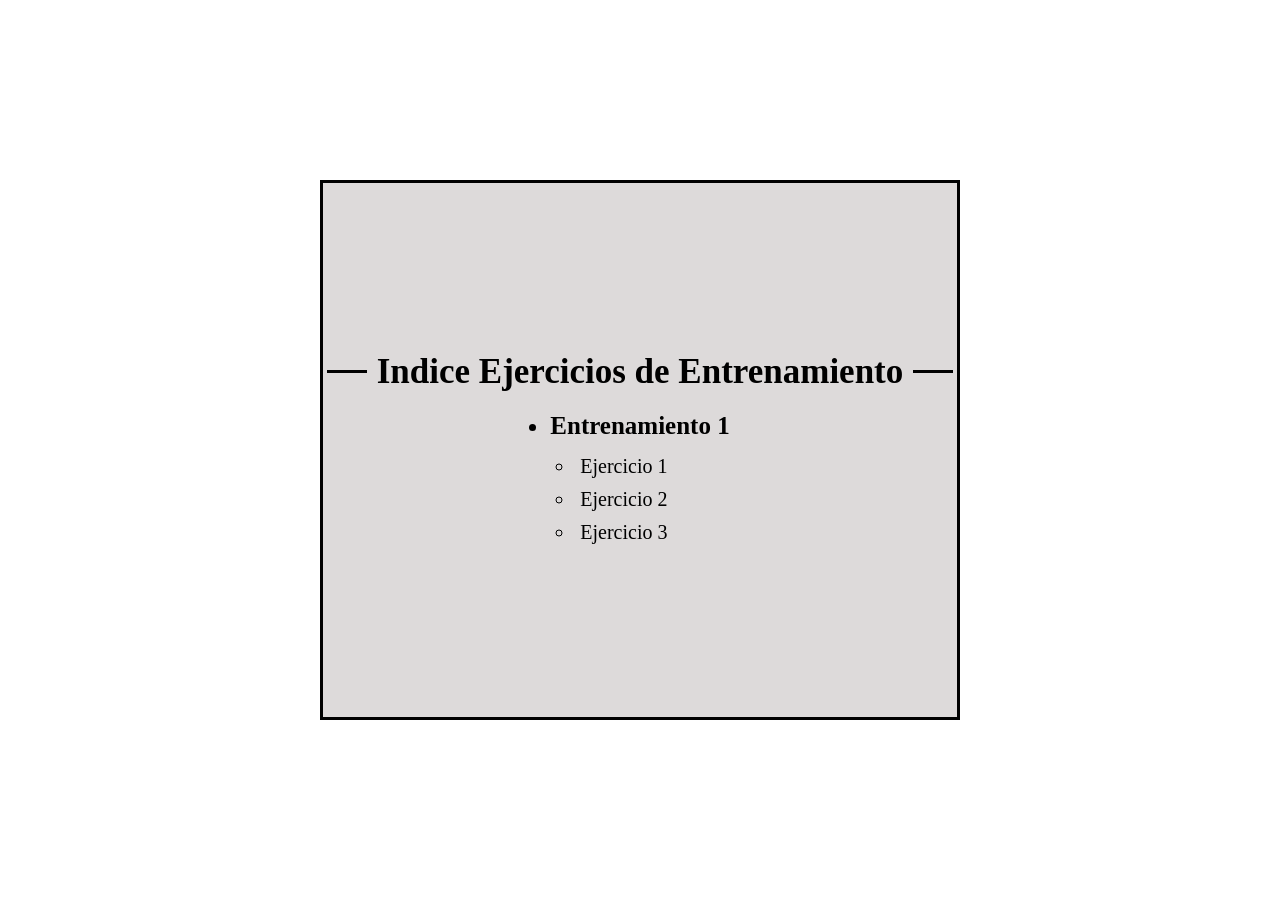
==== index.html @ 456c62fc "resuelvo conflicto del index" ====
<!DOCTYPE html>
<html lang="en">

<head>
    <meta charset="UTF-8">
    <meta name="viewport" content="width=device-width, initial-scale=1.0">
    <title>Inicio</title>
    <link rel="stylesheet" href="styles.css">
</head>

<body>
    <main>
        <section class="seccionIndice">
            <h1>
                <hr>Indice Ejercicios de Entrenamiento
                <hr>
            </h1>


            <ul class="listaEjercicios">
                <li>
                    <h2>
                        Entrenamiento 1

                    </h2>

                    <ul class="listaLinks">
                        <li>
                            <a href="./entrenamiento_01/ejercicio_01/index.html">
                                Ejercicio 1
                            </a>
                        </li>
                        <li>
                            <a href="./entrenamiento_01/ejercicio_02/index.html">
                                Ejercicio 2
                            </a>
                        </li>
                        <li>
                            <a href="./entrenamiento_01/ejercicio_03/index.html">
                                Ejercicio 3
                            </a>
                        </li>
                    </ul>
                </li>

            </ul>

        </section>
    </main>

</body>

</html>
---- styles.css ----
* {
    padding: 0;
    margin: 0;
    box-sizing: border-box;
}

html{
    font-size: 62.5%;
}

body {
    background-color: white;
    color: black;
}

main {
    display: flex;
    align-items: center;
    justify-content: center;
    width: 100%;
    height: 100vh;
}

.seccionIndice {
    display: flex;
    align-items: center;
    justify-content: center;
    flex-direction: column;
    width: 50%;
    height: 60%;
    border: 0.3rem solid;
    background-color: rgb(221, 218, 218);
}

.seccionIndice h1{
    display: flex;
    align-items: center;
    justify-content: center;
    width: 100%;
    gap: 1rem;
    font-size: 3.5rem;
}

.seccionIndice h1 hr{
    border: none;
    background-color: black;
    width: 4rem;
    height: 0.3rem;
}

.listaEjercicios li{
    font-size: 2.5rem;
}

.listaEjercicios li h2 {
    font-size: 2.5rem;
    padding: 2rem 0 1rem;
}

.listaLinks{
    padding-left: 2.5rem;
}

.listaLinks li{
    font-size: 2rem;
    padding: 0.5rem;
}

.listaLinks li a {
    text-decoration: none;
    color: black;
    font-size: 2rem;
}
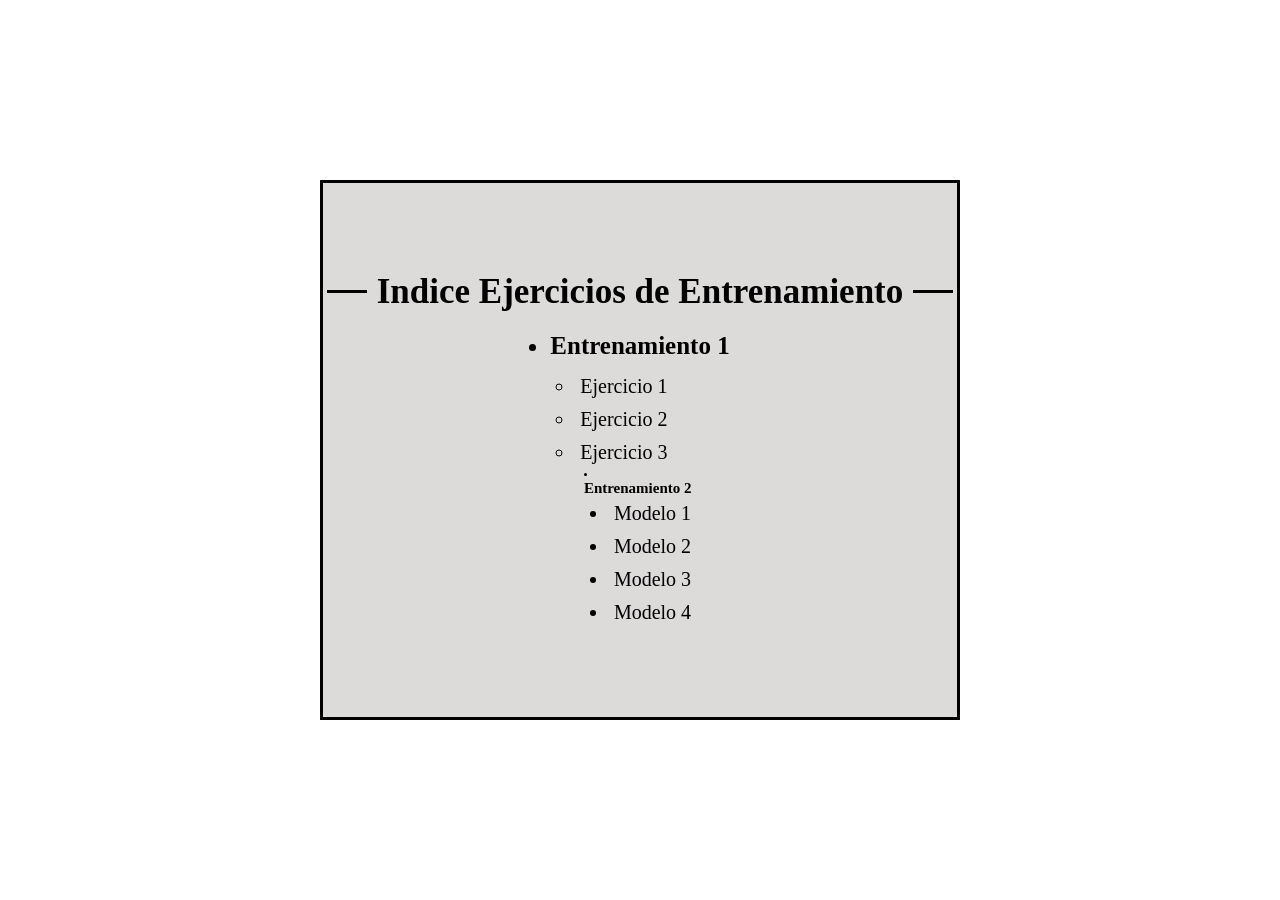
==== commit b1c35bc5: "Update index.html" ====
--- a/index.html
+++ b/index.html
@@ -45,6 +45,41 @@
 
             </ul>
 
+            <li>
+  <h2>
+                        Entrenamiento 2
+
+                    </h2>
+
+                    <ul class="listaLinks">
+                        <li>
+                            <a href="./Entrenamiento 2/modelo_1/index.html">
+                                Modelo 1
+                            </a>
+                        </li>
+                        <li>
+                            <a href="./Entrenamiento 2/modelo_2/index.html">
+                                Modelo 2
+                            </a>
+                        </li>
+                        <li>
+                            <a href="./Entrenamiento 2/modelo_3/index.html">
+                               Modelo 3
+                            </a>
+                        </li>
+                       
+                        <li>
+                            <a href="./Entrenamiento 2/modelo_4/index.html">
+                               Modelo 4
+                            </a>
+                        </li>
+                        
+                    </ul>
+                </li>
+
+            </ul>
+            
+
         </section>
     </main>
 
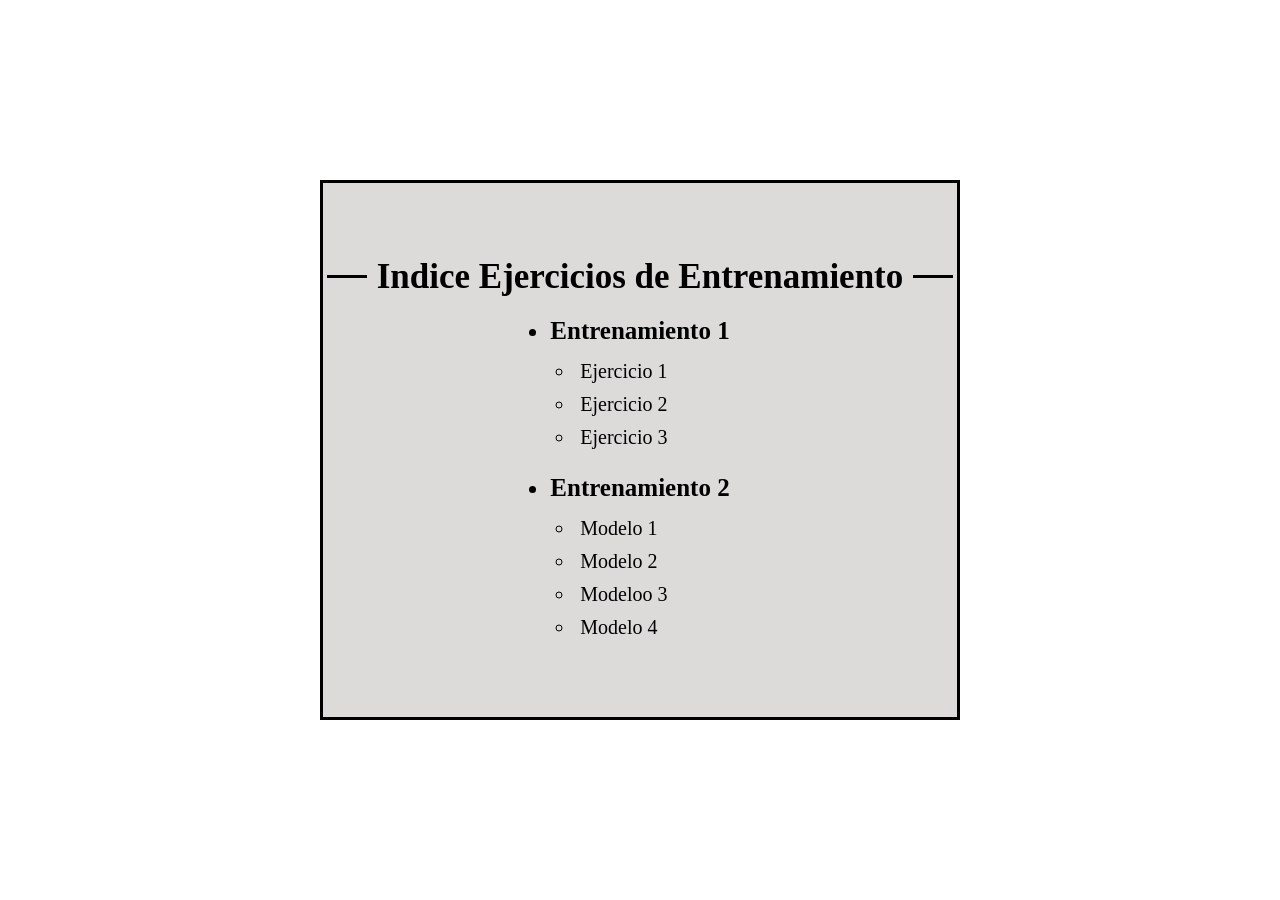
==== commit d6351196: "Fix links and capitalization in index.html" ====
--- a/index.html
+++ b/index.html
@@ -45,40 +45,40 @@
 
             </ul>
 
-            <li>
-  <h2>
+                        <ul class="listaEjercicios">
+                <li>
+                    <h2>
                         Entrenamiento 2
 
                     </h2>
 
                     <ul class="listaLinks">
                         <li>
-                            <a href="./Entrenamiento 2/modelo_1/index.html">
+                            <a href="./entrenamiento 2/modelo_01/index.html">
                                 Modelo 1
                             </a>
                         </li>
                         <li>
-                            <a href="./Entrenamiento 2/modelo_2/index.html">
+                            <a href="./entrenamiento 2/modelo_02/index.html">
                                 Modelo 2
                             </a>
                         </li>
                         <li>
-                            <a href="./Entrenamiento 2/modelo_3/index.html">
-                               Modelo 3
+                            <a href="./entrenamiento 2/modelo_03/index.html">
+                                Modeloo 3
                             </a>
                         </li>
-                       
-                        <li>
-                            <a href="./Entrenamiento 2/modelo_4/index.html">
-                               Modelo 4
+
+                         <li>
+                            <a href="./entrenamiento 2/modelo_04/index.html">
+                                Modelo 4
                             </a>
+
                         </li>
-                        
                     </ul>
                 </li>
 
             </ul>
-            
 
         </section>
     </main>
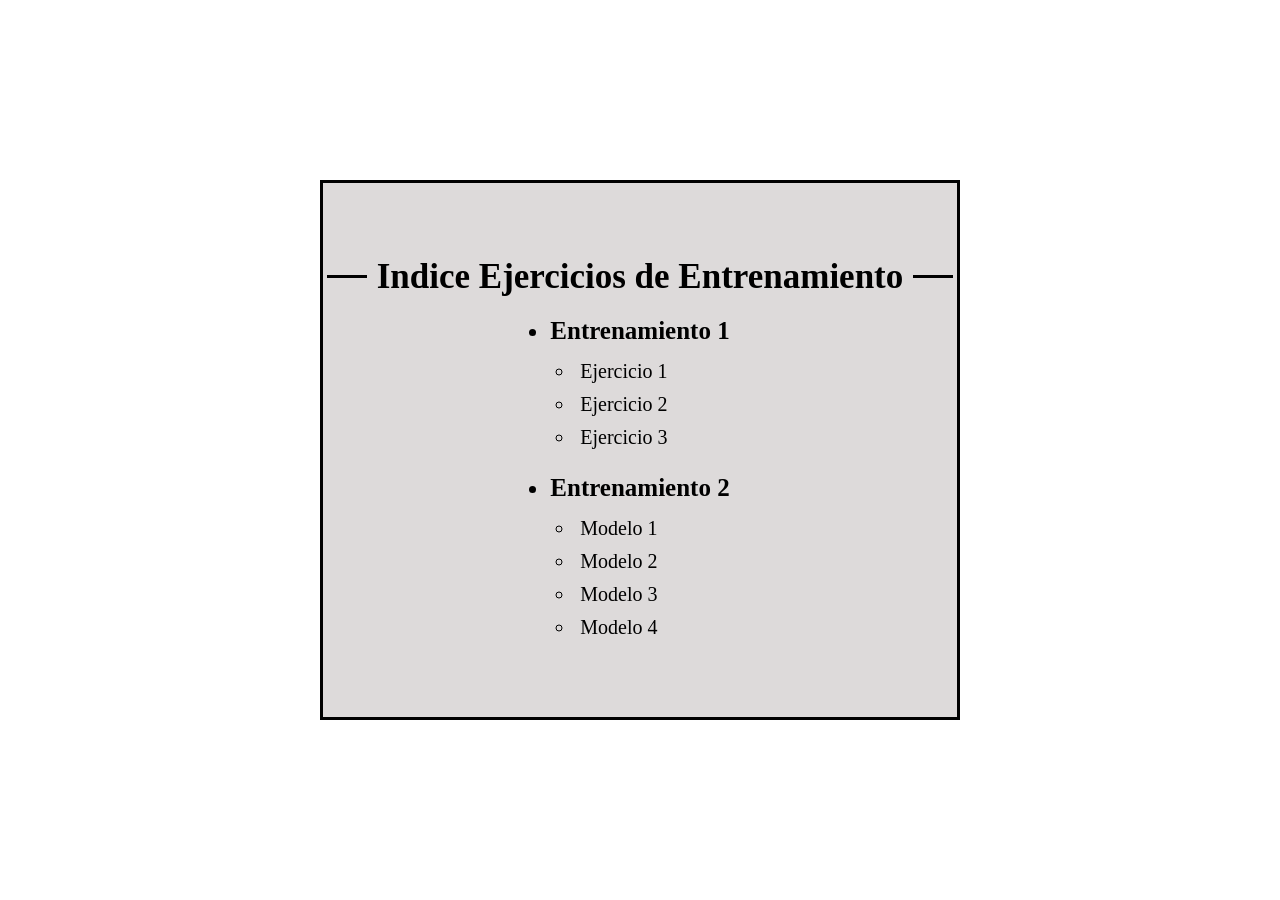
==== commit 3e06299f: "Update index.html" ====
--- a/index.html
+++ b/index.html
@@ -54,23 +54,23 @@
 
                     <ul class="listaLinks">
                         <li>
-                            <a href="./entrenamiento 2/modelo_01/index.html">
+                            <a href="./Entrenamiento_2/modelo_01/index.html">
                                 Modelo 1
                             </a>
                         </li>
                         <li>
-                            <a href="./entrenamiento 2/modelo_02/index.html">
+                            <a href="./Entrenamiento_2/modelo_02/index.html">
                                 Modelo 2
                             </a>
                         </li>
                         <li>
-                            <a href="./entrenamiento 2/modelo_03/index.html">
-                                Modeloo 3
+                            <a href="./Entrenamiento_2/modelo_03/index.html">
+                                Modelo 3
                             </a>
                         </li>
 
                          <li>
-                            <a href="./entrenamiento 2/modelo_04/index.html">
+                            <a href="./Entrenamiento_2/modelo_04/index.html">
                                 Modelo 4
                             </a>
 
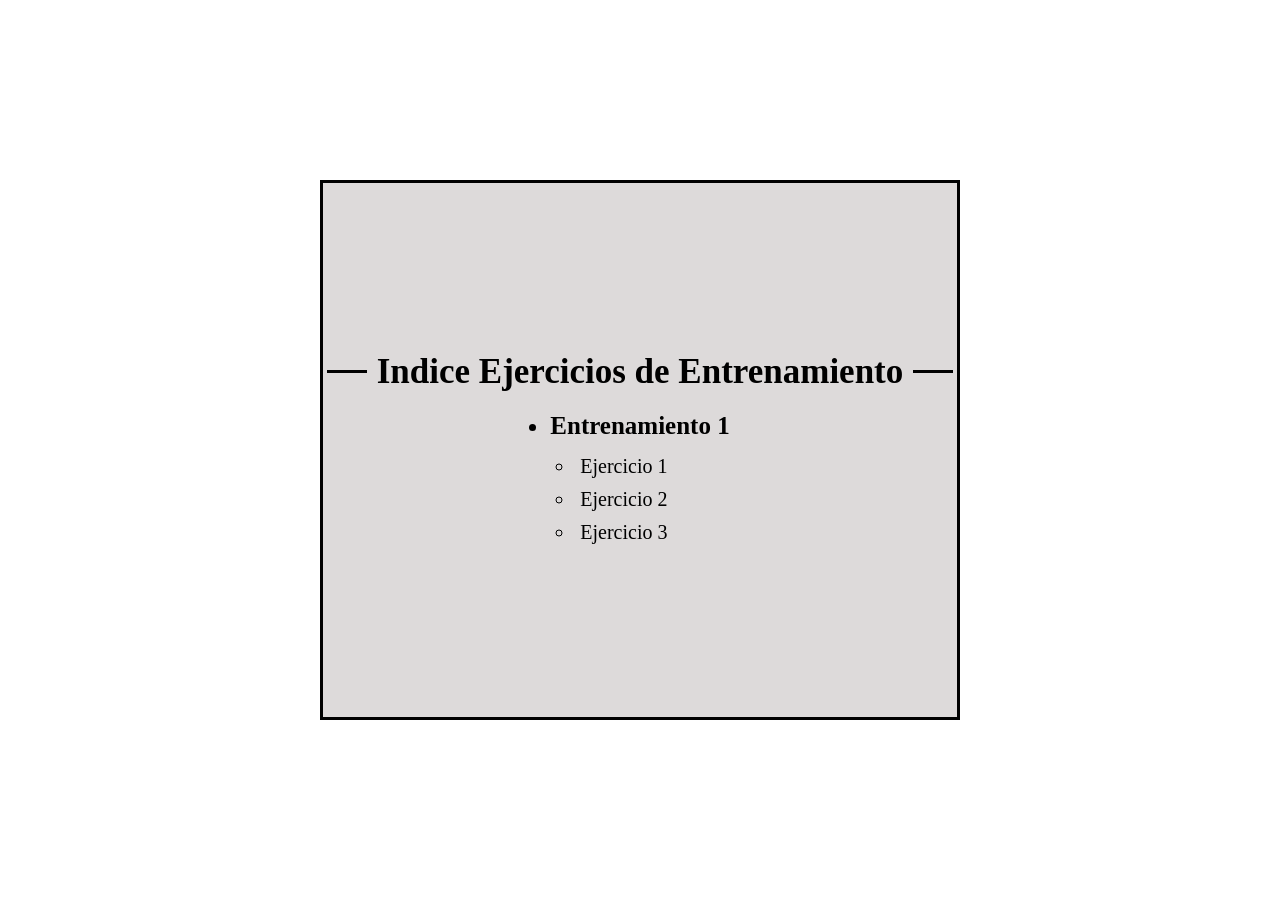
==== commit 61a21fa3: "Correccion de errores en rutas" ====
--- a/index.html
+++ b/index.html
@@ -45,44 +45,9 @@
 
             </ul>
 
-                        <ul class="listaEjercicios">
-                <li>
-                    <h2>
-                        Entrenamiento 2
-
-                    </h2>
-
-                    <ul class="listaLinks">
-                        <li>
-                            <a href="./Entrenamiento_2/modelo_01/index.html">
-                                Modelo 1
-                            </a>
-                        </li>
-                        <li>
-                            <a href="./Entrenamiento_2/modelo_02/index.html">
-                                Modelo 2
-                            </a>
-                        </li>
-                        <li>
-                            <a href="./Entrenamiento_2/modelo_03/index.html">
-                                Modelo 3
-                            </a>
-                        </li>
-
-                         <li>
-                            <a href="./Entrenamiento_2/modelo_04/index.html">
-                                Modelo 4
-                            </a>
-
-                        </li>
-                    </ul>
-                </li>
-
-            </ul>
-
         </section>
     </main>
 
 </body>
 
-</html>
+</html>
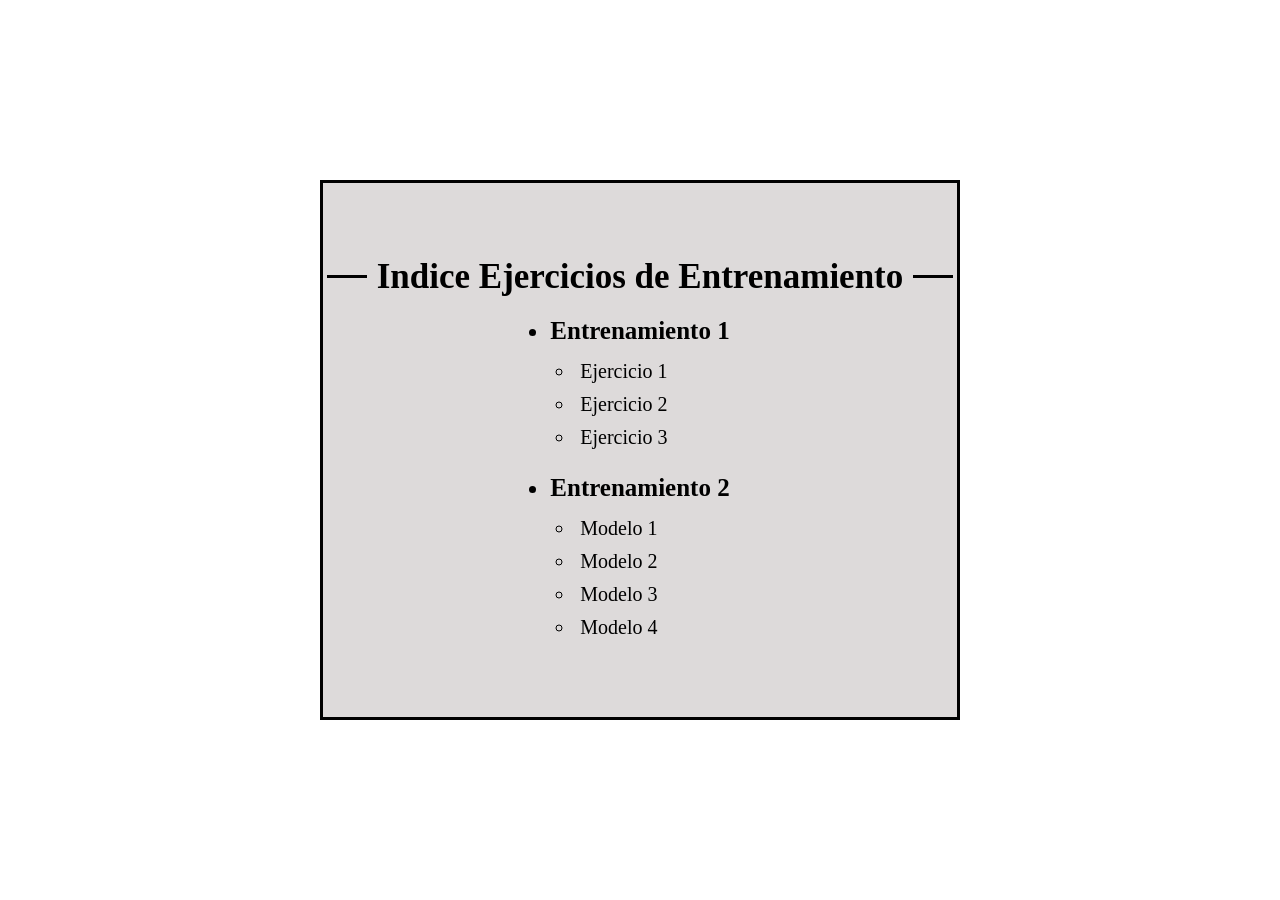
==== commit 97cec250: "Merge branch 'main' of https://github.com/Gonzasenso/Programacion-Web-I" ====
--- a/index.html
+++ b/index.html
@@ -45,6 +45,41 @@
 
             </ul>
 
+                        <ul class="listaEjercicios">
+                <li>
+                    <h2>
+                        Entrenamiento 2
+
+                    </h2>
+
+                    <ul class="listaLinks">
+                        <li>
+                            <a href="./Entrenamiento_2/modelo_1/index.html">
+                                Modelo 1
+                            </a>
+                        </li>
+                        <li>
+                            <a href="./Entrenamiento_2/modelo_2/index.html">
+                                Modelo 2
+                            </a>
+                        </li>
+                        <li>
+                            <a href="./Entrenamiento_2/modelo_3/index.html">
+                                Modelo 3
+                            </a>
+                        </li>
+
+                         <li>
+                            <a href="./Entrenamiento_2/modelo_4/index.html">
+                                Modelo 4
+                            </a>
+
+                        </li>
+                    </ul>
+                </li>
+
+            </ul>
+
         </section>
     </main>
 
